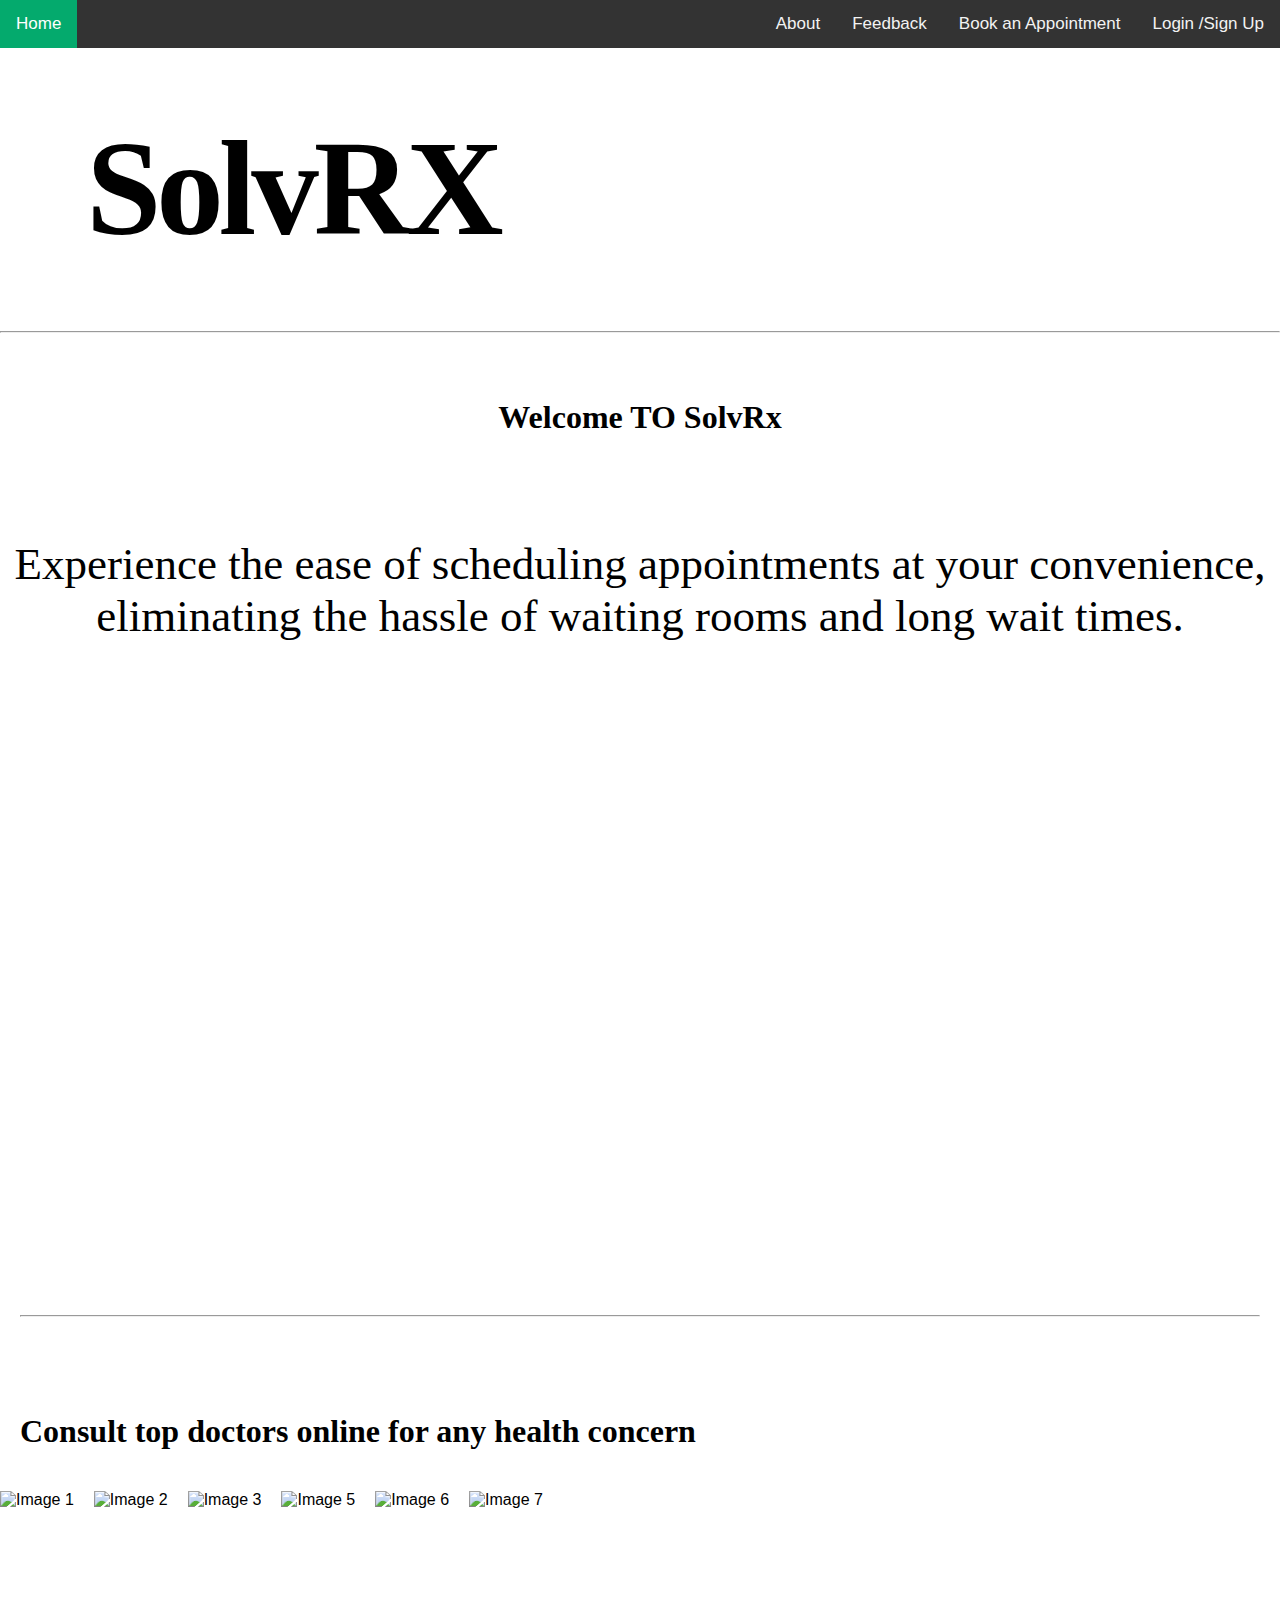
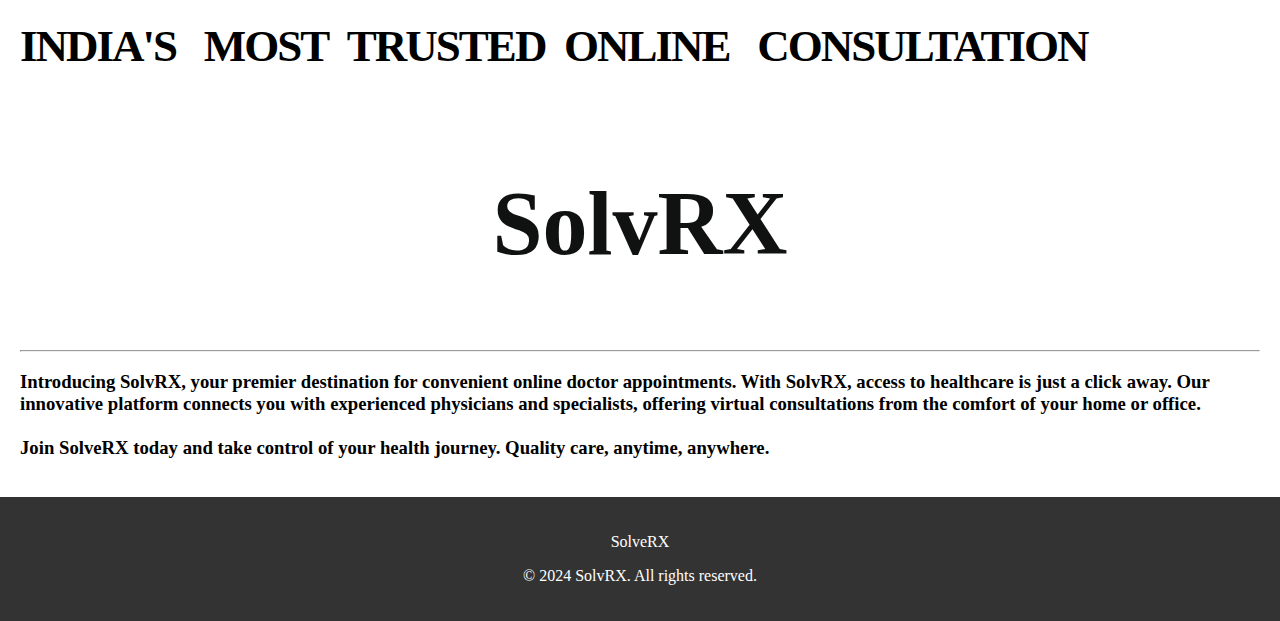
==== index.html @ 9a2ac16a "Add files via upload" ====
<!DOCTYPE html>
<html>
  <head>
    <meta name="viewport" content="width=device-width, initial-scale=1" />
    <link rel="stylesheet" href="./index.css" />
  </head>
  <title>SolvRx</title>
  <body>
    <div class="topnav">
      <a href="./Login1.html">Login /Sign Up</a>
      <a class="active split" href="./index.html">Home</a>
      <a href="./Appointment.html">Book an Appointment</a>
      <a href="./Contact.html">Feedback</a>
      <a href="./about.html">About</a>
    </div>

    <div>
      <h1 class="header">&nbsp;&nbsp;&nbsp;SolvRX</h1>
      <hr />
    </div>

    <br /><br />
    <h1 class="one">Welcome TO SolvRx</h1>
    <br /><br />

    <div class="hi">
      <p>
        Experience the ease of scheduling appointments at your convenience,
        eliminating the hassle of waiting rooms and long wait times.
      </p>
    </div>

    <div id="video-container">
      <video autoplay loop muted>
        <source src="./Images/Untitled design.mp4" type="video/mp4" />
        Your browser does not support the video tag.</video
      ><br /><br />
    </div>

    <div class="m">
      <hr />
      <h1><br /><br />Consult top doctors online for any health concern</h1>
    </div>

    <div class="gallery-container">
      <div class="gallery">
        <div class="image-container">
          <img src="./Images/sp-dentist@2x.jpg" alt="Image 1" />
          <div class="description">Dentist</div>
        </div>
        <div class="image-container">
          <img src="./Images/sp-gynecologist@2x.jpg" alt="Image 2" />
          <div class="description">Gynecologist</div>
        </div>
        <div class="image-container">
          <img src="./Images/sp-dietitian@2x.jpg" alt="Image 3" />
          <div class="description">Dietitian</div>
        </div>

        <div class="image-container">
          <img src="./Images/sp-general-doctor@2x.jpg" alt="Image 5" />
          <div class="description">General-doctor</div>
        </div>

        <div class="image-container">
          <img src="./Images/sp-orthopedist@2x.jpg" alt="Image 6" />
          <div class="description">Orthopedist</div>
        </div>
        <div class="image-container">
          <img src="./Images/sp-physiotherapist@2x.jpg" alt="Image 7" />
          <div class="description">Physiotherapist</div>
        </div>
        <!-- Add more images and descriptions here -->
      </div>
    </div>

    <script src="./Indexs.js"></script>
    <br /><br />

    <div class="content">
      <div class="text-content">
        <h1 class="trust">
          India's&nbsp;&nbsp; Most&nbsp;&nbsp;Trusted&nbsp;&nbsp;Online
          &nbsp;&nbsp;consultation
        </h1>
        <h2 class="s">SolvRX</h2>
        <hr />
        <h3>
          Introducing SolvRX, your premier destination for convenient online
          doctor appointments. With SolvRX, access to healthcare is just a click
          away. Our innovative platform connects you with experienced physicians
          and specialists, offering virtual consultations from the comfort of
          your home or office.<br /><br />Join SolveRX today and take control of
          your health journey. Quality care, anytime, anywhere.
        </h3>
      </div>
    </div>
    <footer>
      <p>SolveRX</p>

      <p>&copy; 2024 SolvRX. All rights reserved.</p>
    </footer>
  </body>
</html>
---- index.css ----
body {
  margin: 0;
  font-family: Arial, Helvetica, sans-serif;
}

.topnav {
  overflow: hidden;
  background-color: #333;
}

.topnav a {
  float: right;
  color: #f2f2f2;
  text-align: center;
  padding: 14px 16px;
  text-decoration: none;
  font-size: 17px;
}

.topnav a:hover {
  background-color: #ddd;
  color: black;
}

.topnav a.split {
  float: left;
  background-color: #04aa6d;
  color: white;
}

.topnav a.sp {
  float: left;
  background-color: #04aa6d;
  color: white;
}

.intro {
  text-align: right;
}

.header {
  font-size: 15vh;
  font-family: Cambria, Cochin, Georgia, Times, "Times New Roman", serif;
  line-height: 8vw;
  letter-spacing: -5px;
}

#video-container {
  width: 100%;
  height: 600px;
  overflow: hidden;
  position: relative;
  margin: 0 auto; /* This will center the container horizontally */
}

video {
  position: absolute;
  top: 50%;
  left: 50%;
  transform: translate(-50%, -50%);
  /* This will move the video to the center of its container */
}

video {
  width: 100%;
  height: auto;
  position: absolute;
  top: 50%;
  left: 50%;
  transform: translate(-50%, -50%);
}

.one {
  font-family: Serif;
  text-align: center;
}
.hi {
  font-family: Serif;
  text-align: center;
  font-size: 5vh;
}
.m {
  text-align: left;
  font-family: Serif;
  padding: 20px;
}

.gallery-container {
  width: 100%;
  overflow-x: auto;
  white-space: nowrap;
}

.gallery {
  display: flex;
}

.image-container {
  position: relative;
  margin-right: 20px; /* Adjust spacing between images */
}

.gallery img {
  width: 300px; /* Adjust width as per your preference */
  height: auto;
}

.description {
  position: absolute;
  bottom: 10px;
  left: 0;
  background-color: rgba(0, 0, 0, 0.7);
  color: #fff;
  padding: 5px 10px;
  font-size: 14px;
  display: none;
  width: 100%;
  text-align: center;
}

.content {
  flex: 1;
  padding: 20px;
  font-family: Serif;
  text-align: left;
}

footer {
  background-color: #333;
  font-family: Serif;
  color: #fff;
  padding: 20px;
  text-align: center;
}

.P {
  width: 400px;
  height: auto;
  margin-top: 5px;
  margin-right: 0px;
  float: right;
}

.trust {
  font-size: 5vh;
  text-transform: uppercase;
  font-family: Serif;
  line-height: 8vw;
  letter-spacing: -2px;
}
.s {
  font-size: 10vh;
  text-align: center;
  color: rgb(16, 17, 17);
}
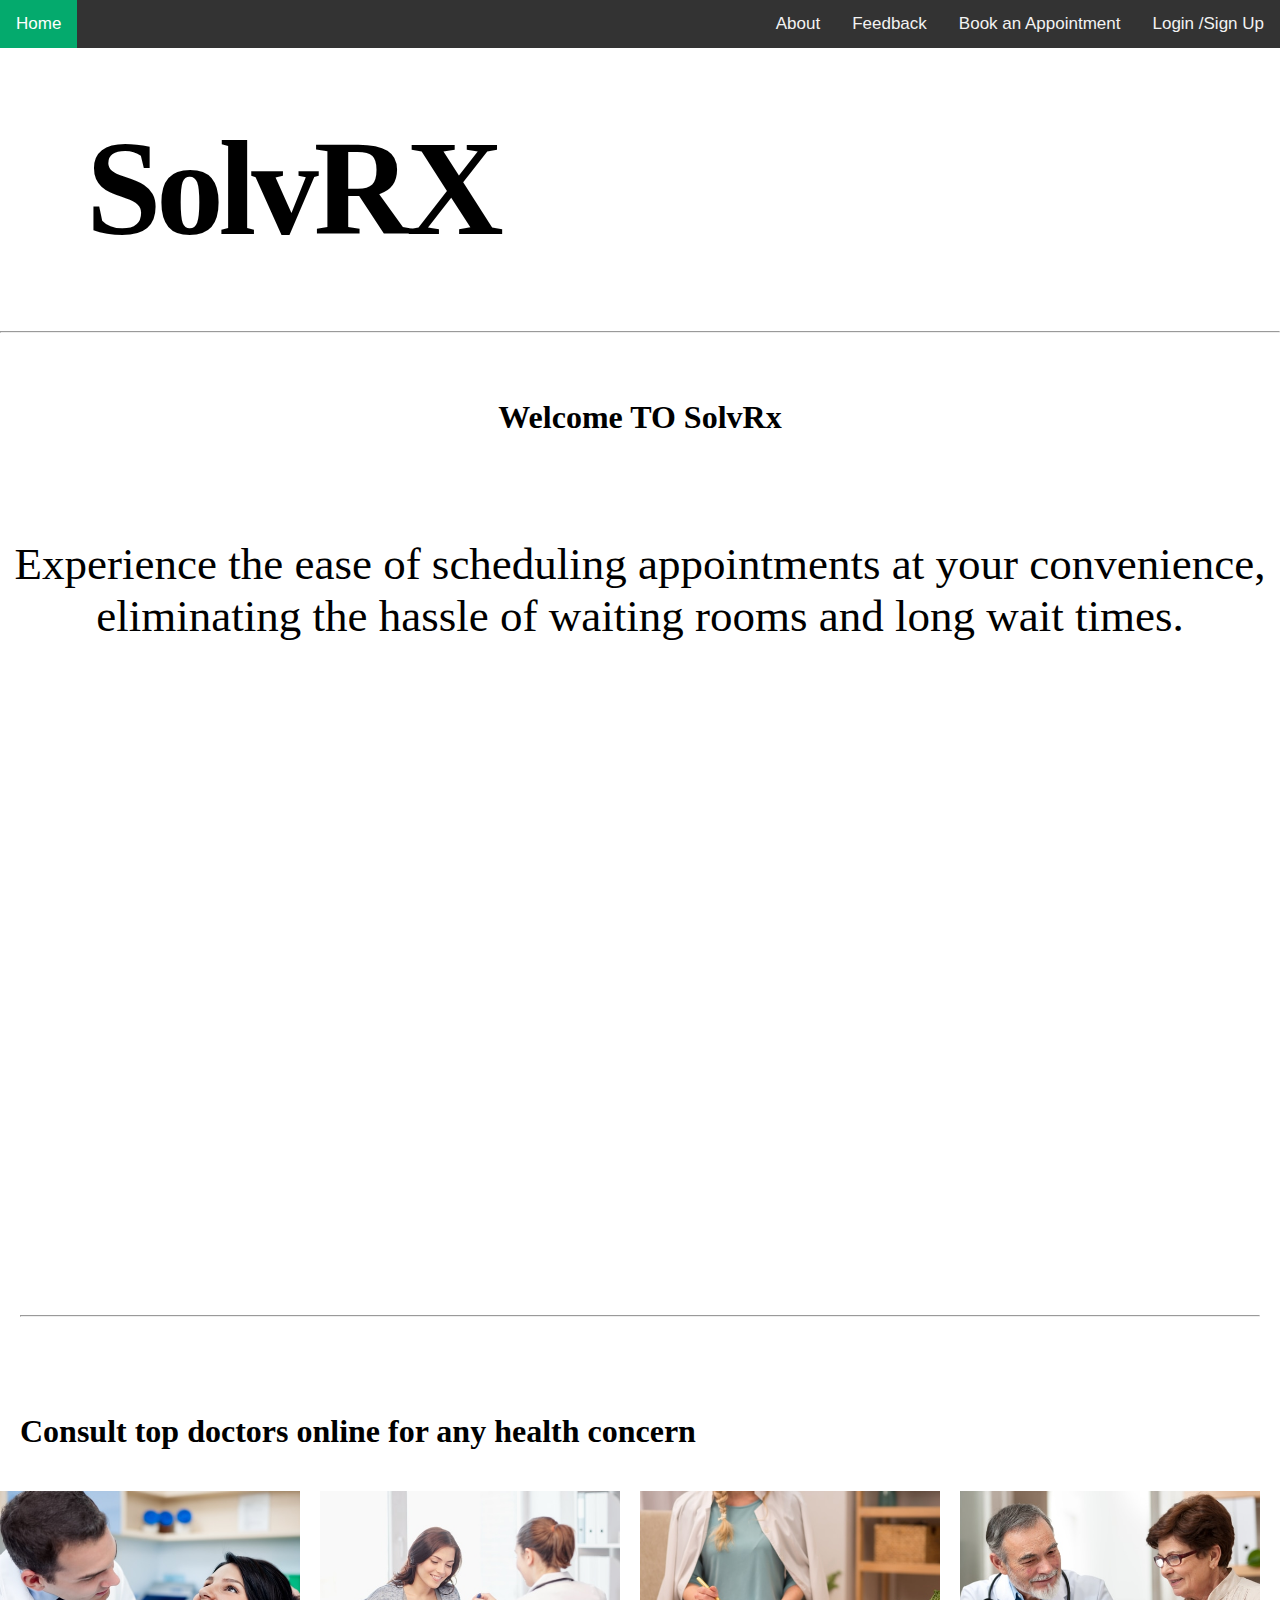
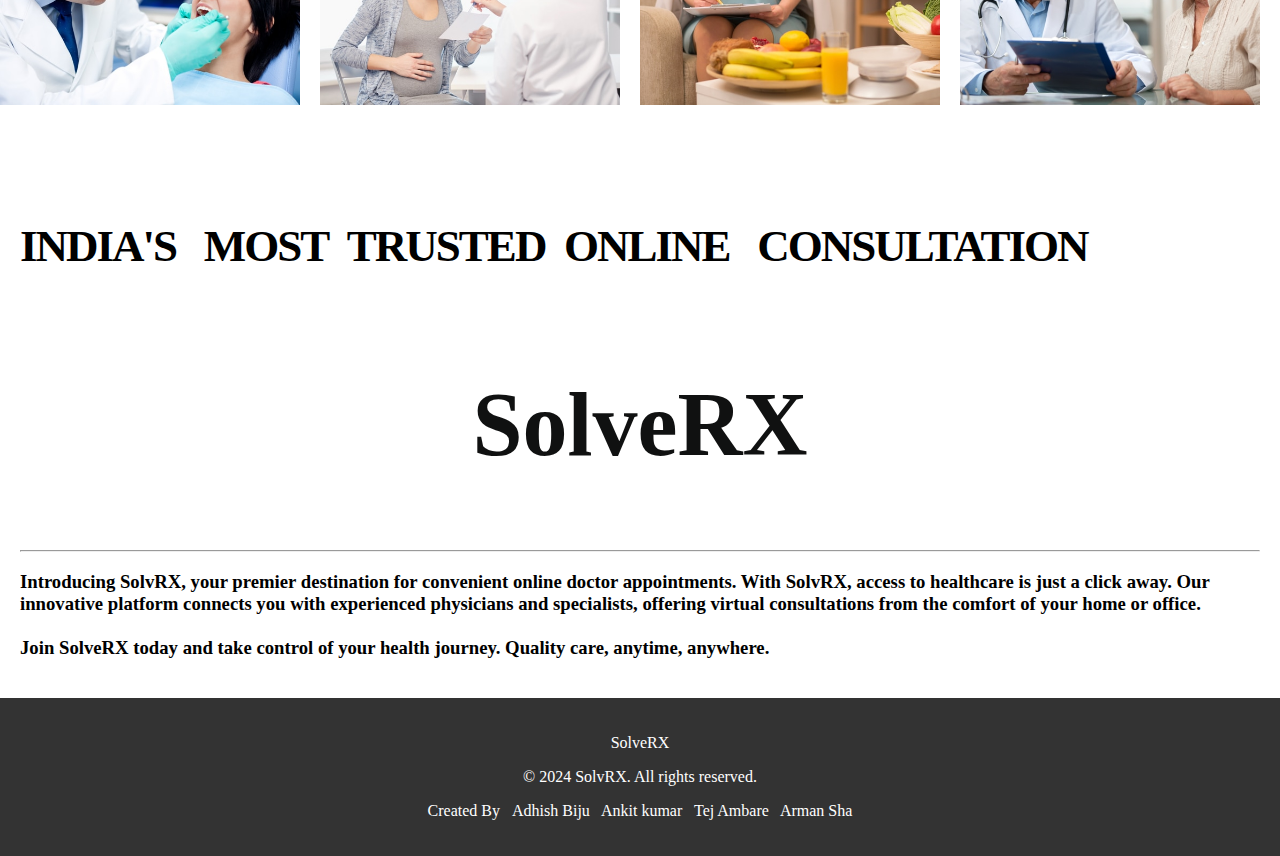
==== commit d4efd5ef: "Add files via upload" ====
--- a/index.html
+++ b/index.html
@@ -83,7 +83,7 @@
           India's&nbsp;&nbsp; Most&nbsp;&nbsp;Trusted&nbsp;&nbsp;Online
           &nbsp;&nbsp;consultation
         </h1>
-        <h2 class="s">SolvRX</h2>
+        <h2 class="s">SolveRX</h2>
         <hr />
         <h3>
           Introducing SolvRX, your premier destination for convenient online
@@ -99,6 +99,7 @@
       <p>SolveRX</p>
 
       <p>&copy; 2024 SolvRX. All rights reserved.</p>
+      <p>Created By &nbsp;&nbsp;Adhish Biju &nbsp; Ankit kumar  &nbsp; Tej Ambare &nbsp; Arman Sha
     </footer>
   </body>
 </html>
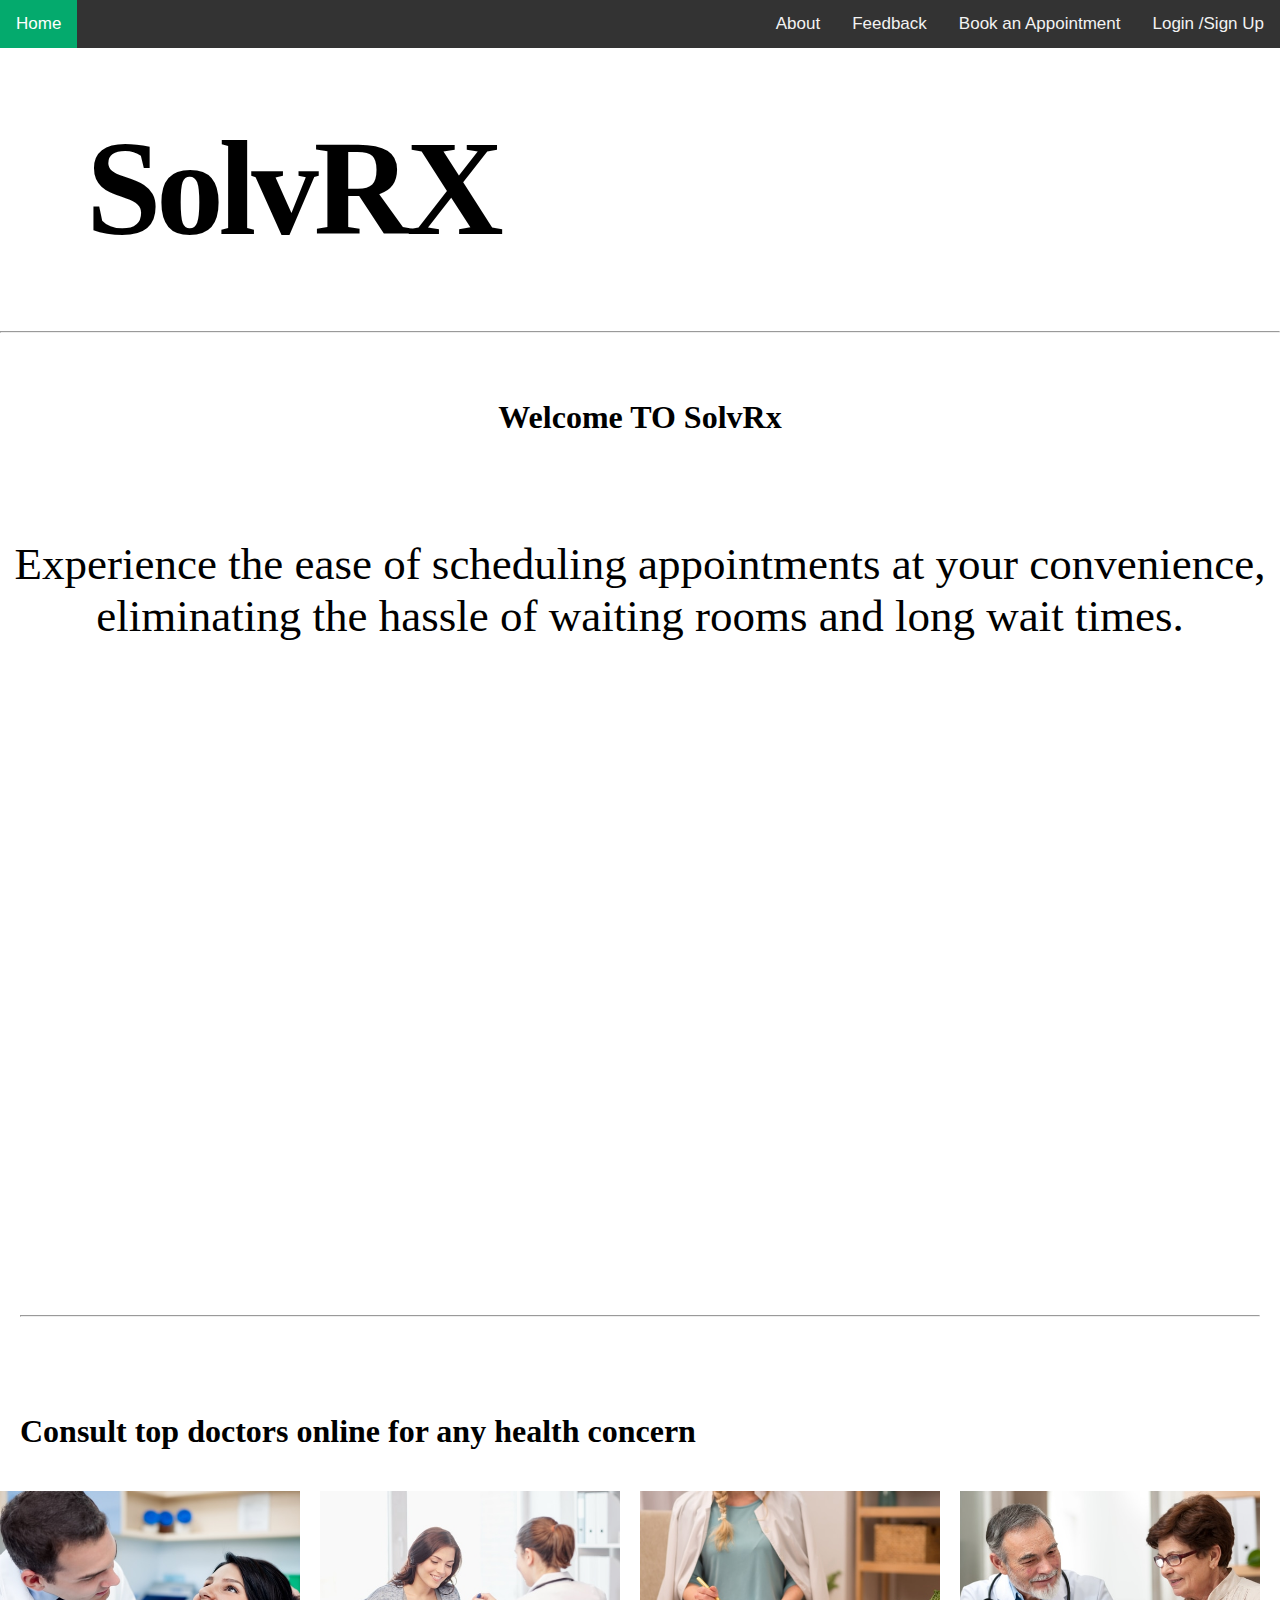
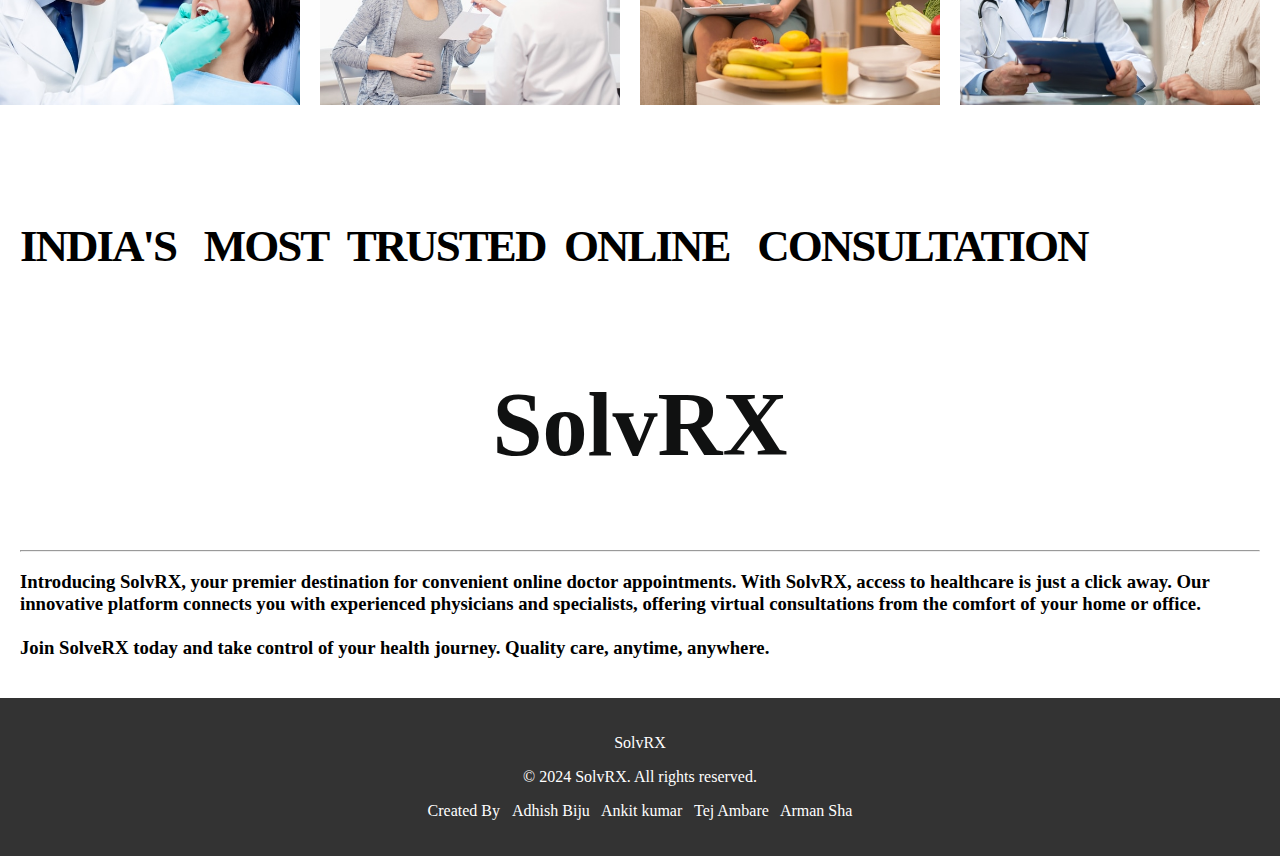
==== commit 073ec56d: "Update index.html" ====
--- a/index.html
+++ b/index.html
@@ -83,7 +83,7 @@
           India's&nbsp;&nbsp; Most&nbsp;&nbsp;Trusted&nbsp;&nbsp;Online
           &nbsp;&nbsp;consultation
         </h1>
-        <h2 class="s">SolveRX</h2>
+        <h2 class="s">SolvRX</h2>
         <hr />
         <h3>
           Introducing SolvRX, your premier destination for convenient online
@@ -96,7 +96,7 @@
       </div>
     </div>
     <footer>
-      <p>SolveRX</p>
+      <p>SolvRX</p>
 
       <p>&copy; 2024 SolvRX. All rights reserved.</p>
       <p>Created By &nbsp;&nbsp;Adhish Biju &nbsp; Ankit kumar  &nbsp; Tej Ambare &nbsp; Arman Sha
